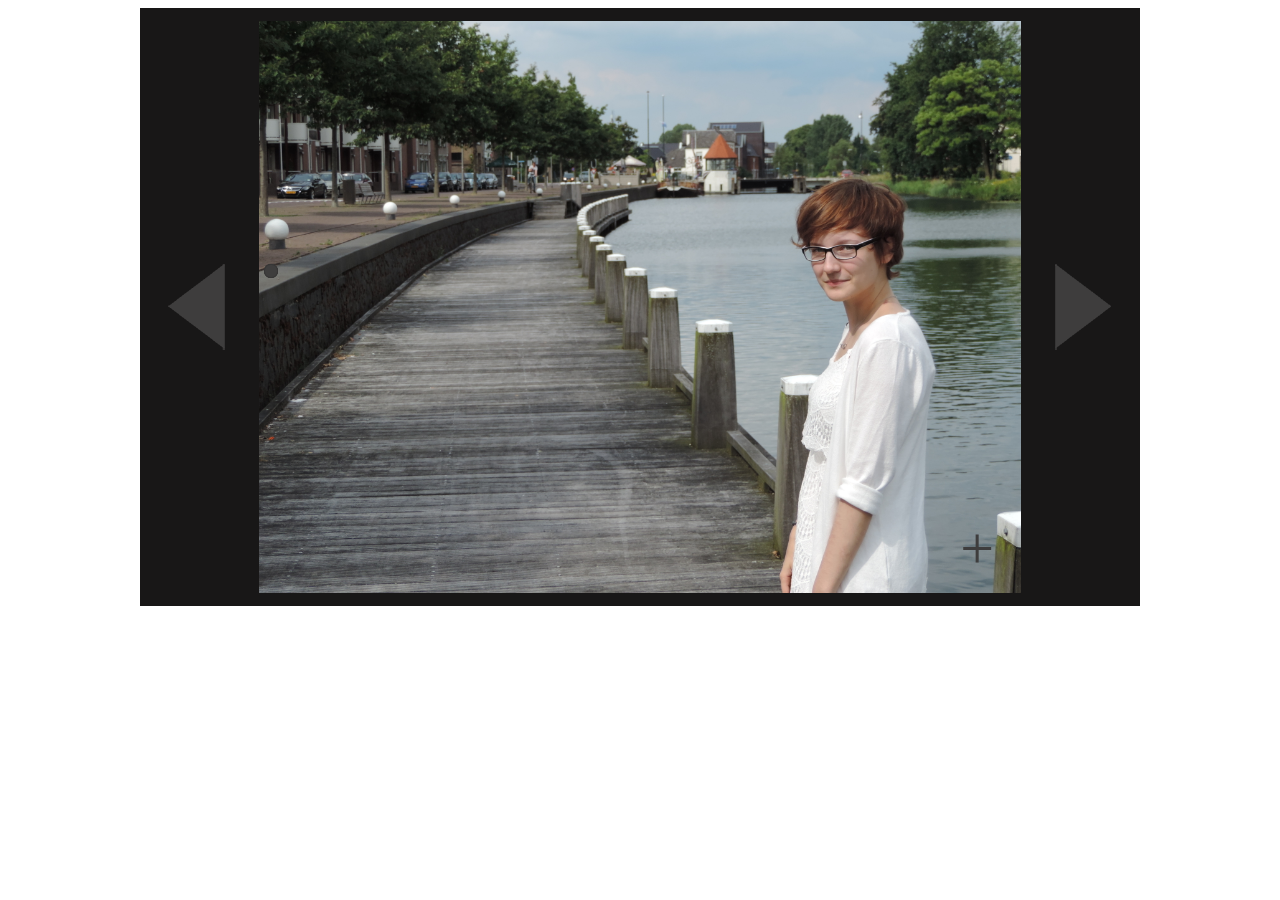
==== Design 2/index.html @ b274be7d "Added design 2" ====
<!doctype html>
<!--
	Yarno Boelens
	Photo Slider Design 1
	created on: 31-7-2016
-->

<html>
    <head>
        <title>Photo Slider</title>
        <meta name="description" content="A photo slide show">
        <meta name="keywords" content="Photo, Slide, Show">
        <meta charset="utf-8">
        <link rel="stylesheet" type="text/css" href="css/main.css" />
    </head>
    <body>
        <script src="js/main.js"></script>
        <div id="page-wrapper">
            <div id="img-box">
                <div id="button-left" onclick="change('left')"></div>
                <span id="img-container">
                    <img id="img" src="../img/1.jpg" onclick="openOverlay()">
                    <a href="javascript:void(0)" id="button-fullscreen" onclick="openOverlay()">+</a>
                    <div id="img-indeces">
                        <script>
                            for(var i = 0; i < nPhotos; i++) {
                                document.getElementById('img-indeces').innerHTML += "<div id='img-index-" + String(i) + "' onclick='select(" + String(i) + ")' class='img-index'></div>";
                            }
                        </script>
                    </div>
                </span>
                <div id="button-right" onclick="change('right')"></div>
            </div>
            <div id="overlay">
                <a href="javascript:void(0)" id="button-close" onclick="closeOverlay()">&times;</a>
                <div id="overlay-img-container">
                    <span id="overlay-img-helper"></span><img id="overlay-img">
                </div>
            </div>
        </div>
    </body>
---- Design 2/css/main.css ----
/* ---------------------------------------------------------------- */
/* - Photo Slider -> Reset ---------------------------------------- */
/* ---------------------------------------------------------------- */

img {
    margin: 0;
    padding: 0;
    border: 0;
}

/* ---------------------------------------------------------------- */
/* - Photo Slider -> Box ------------------------------------------ */
/* ---------------------------------------------------------------- */

#img-box {
    margin: 0 auto;
    display: table;
    background-color: #181717;
    width: 1000px;
    height: 598px;
    position: relative;
}

/* ---------------------------------------------------------------- */
/* - Photo Slider -> Box -> Buttons ------------------------------- */
/* ---------------------------------------------------------------- */

#img-box div {
    position: absolute;
    top: 50%;
    margin-top: -42.516px;
    display: table-cell;
    height: 85.032px;
    width: 57.024px;
    vertical-align: middle;
}

#button-left {
    left: 0;
    margin-left: 28.008px;
    background-image: url(../img/left-arrow.png);
    background-position: center center;
}

#button-right {
    right: 0;
    margin-right: 28.008px;
    background-image: url(../img/right-arrow.png);
    background-position: center center;
}

#img-box div:hover {
    opacity: 0.85;
}

/* ---------------------------------------------------------------- */
/* - Photo Slider -> Box -> Image --------------------------------- */
/* ---------------------------------------------------------------- */

#img-container {
    position: relative;
    display: table-cell;
    width: 763.993px;
    height: 571.968px;
    margin: 0 auto;
    vertical-align: middle;
}

#img {
    display: inherit;
    max-width: 763.992px;
    max-height: 571.968px;
    margin: 0 auto !important;
    text-align: center;
    float: none;
}

#img-indeces {
    position: absolute;
    bottom: 10px;
    margin: 0 auto;
    height: 20px;
}

.img-index {
    float: left;
    margin: 6px;
    height: 14px !important;
    width: 14px !important;
    background-image: url(../img/unselected-dot.png);
}

.selected {
    background-image: url(../img/selected-dot.png) !important;
}

#button-fullscreen {
    position: absolute;
    bottom: 15px;
    right: 20px;
    padding: 8px;
    text-decoration: none;
    font-size: 60px;
    color: #3e3d3d;
    display: block; 
    transition: 0.3s;
}

#button-fullscreen:hover, #button-fullscreen:focus {
    color: #f1f1f1;
}

/* ---------------------------------------------------------------- */
/* - Photo Slider -> Overlay -------------------------------------- */
/* ---------------------------------------------------------------- */

#overlay {
    display: block;
    position: fixed;
    width: 100%;
    height: 100%;
    top: 0;
    left: 0;
    background-color: rgb(24, 23, 23);
    background-color: rgba(24, 23, 23, 0.75);
    z-index: 10;
    display: none;
    <!--[if IE]>
        background:transparent;
        filter:progid:DXImageTransform.Microsoft.gradient(startColorstr=#BF181717,endColorstr=#BF181717); 
        zoom: 1;
    <![endif]-->
}

#overlay-img-container {
    height: 90%;
    text-align: center;
    margin-top: 30px;
    margin-right: 0;
    top: 2.5%;
}

#overlay-img-helper {
    display: inline-block;
    height: 100%;
    vertical-align: middle;
}

#overlay-img {
    max-height: 90%;
    max-width: 90%;
    text-align: center;
    vertical-align: middle;
}

#button-close {
    position: absolute;
    top: 20px;
    right: 45px;
    padding: 8px;
    text-decoration: none;
    font-size: 60px;
    color: #818181;
    display: block; 
    transition: 0.3s;
}

#button-close:hover, #button-close:focus {
    color: #f1f1f1;
}

@media screen and (max-height: 450px) {
    #button-close {
        font-size: 40px !important;
        top: 15px;
        right: 35px;
    }
}
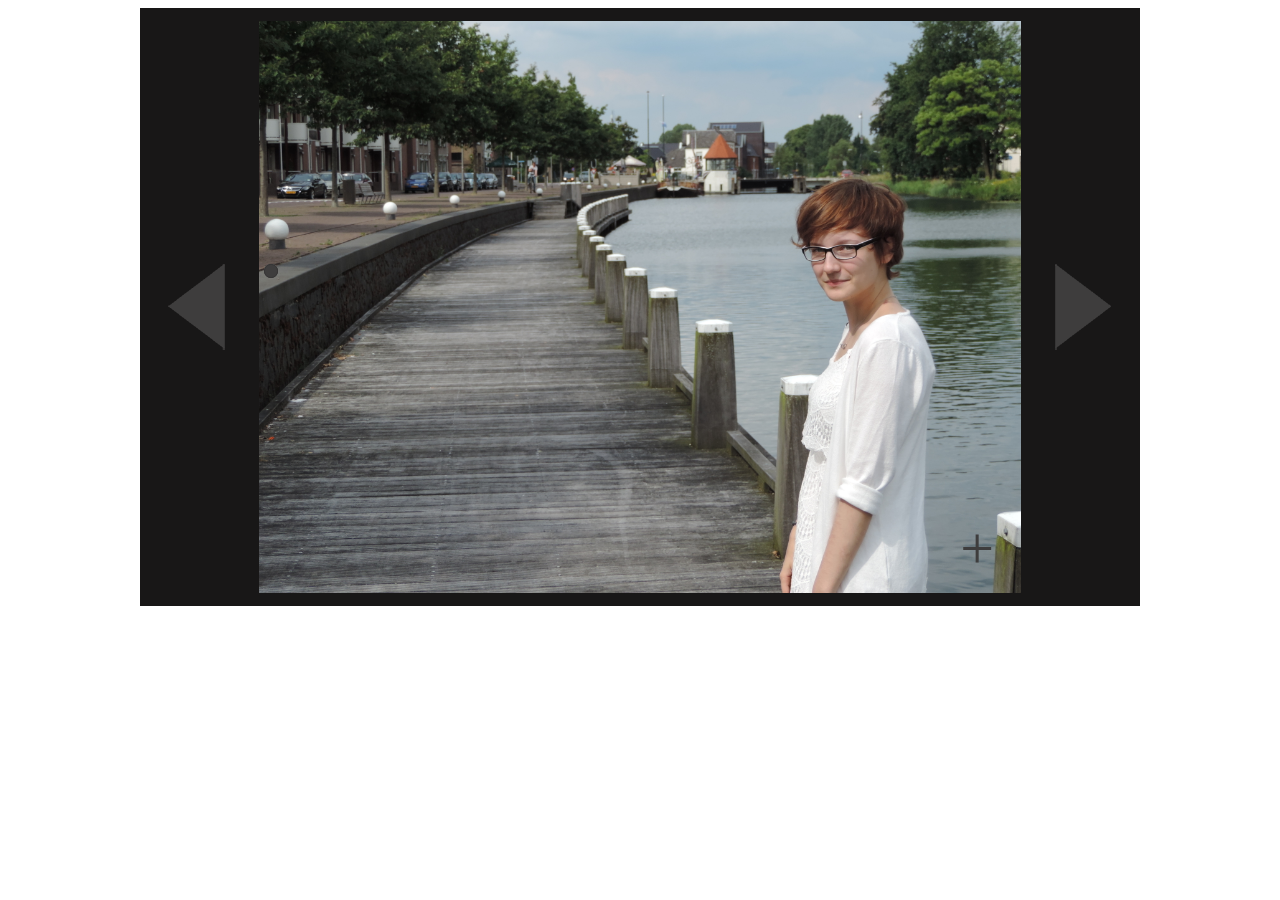
==== commit 89c45de6: "Added comments to Design1 and isSelected function to Design2" ====
--- a/Design 2/index.html
+++ b/Design 2/index.html
@@ -24,7 +24,7 @@
                     <div id="img-indeces">
                         <script>
                             for(var i = 0; i < nPhotos; i++) {
-                                document.getElementById('img-indeces').innerHTML += "<div id='img-index-" + String(i) + "' onclick='select(" + String(i) + ")' class='img-index'></div>";
+                                document.getElementById('img-indeces').innerHTML += "<div id='img-index-" + String(i) + "' onclick='select(" + String(i) + ")' class='img-index" + isSelected(i) + "'></div>";
                             }
                         </script>
                     </div>
